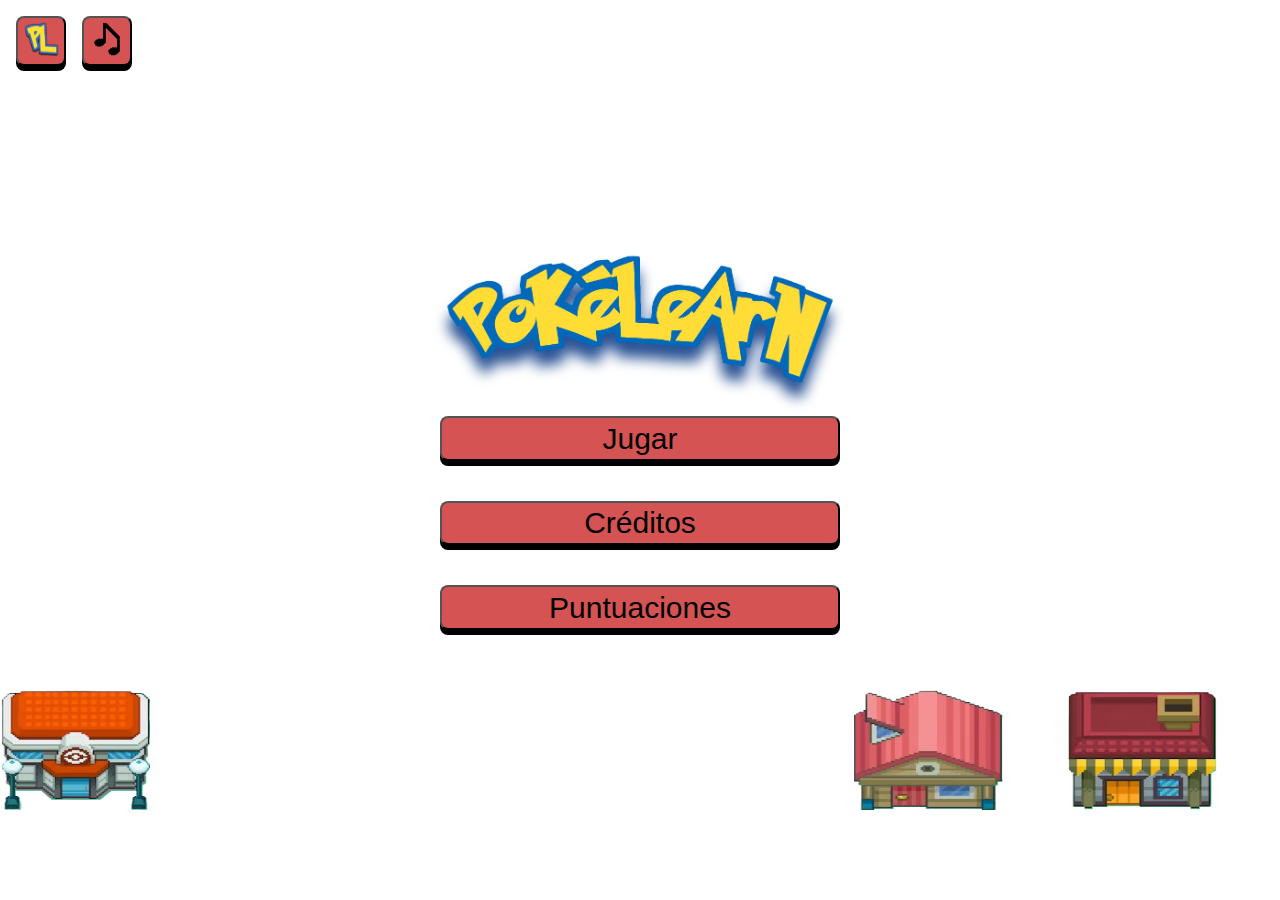
==== index.html @ 334d2e04 "base  project" ====
<!DOCTYPE html>
<html lang="en">

  <head>
    <meta charset="UTF-8">
    <meta name="viewport" content="width=device-width, initial-scale=1.0">
    <title>PokeLearn | inicio</title>
    <!-- favIcon -->
    <link rel="icon" type="image/x-icon" href="media/buttons/PL.png" />

    <!-- Boostrap v4.6.2 -->
    <link rel="stylesheet" href="https://cdn.jsdelivr.net/npm/bootstrap@4.6.2/dist/css/bootstrap.min.css"
          integrity="sha384-xOolHFLEh07PJGoPkLv1IbcEPTNtaed2xpHsD9ESMhqIYd0nLMwNLD69Npy4HI+N" crossorigin="anonymous" />
    <script src="https://cdn.jsdelivr.net/npm/jquery@3.5.1/dist/jquery.slim.min.js"
            integrity="sha384-DfXdz2htPH0lsSSs5nCTpuj/zy4C+OGpamoFVy38MVBnE+IbbVYUew+OrCXaRkfj"
            crossorigin="anonymous"></script>
    <script src="https://cdn.jsdelivr.net/npm/bootstrap@4.6.2/dist/js/bootstrap.bundle.min.js"
            integrity="sha384-Fy6S3B9q64WdZWQUiU+q4/2Lc9npb8tCaSX9FK7E8HnRr0Jz8D6OP9dO5Vg3Q9ct"
            crossorigin="anonymous"></script>

    <!-- css -->
    <link rel="stylesheet" href="css/Inicio.css">
    <link rel="stylesheet" href="css/icons.css">
    <link rel="stylesheet" href="css/modal.css">
  </head>

  <body>
    <div id="icons">
      <button class="pokeButton" onclick="changePage('../index.html')">
        <img id="PL" src="media/buttons/PL.png" alt="">
      </button>
      <button class="pokeButton" id="btnMusic">
        <img id="music" src="media/buttons/music.png" alt="">
      </button>
    </div>

    <!-- bacground -->
    <div id="contentMenu">
      <video autoplay muted loop id="backgroudPoke" class="back">
        <source src="media/video/BackgrounCloudy.mp4" type="video/mp4" style="width: 100svw; height: 100svh;">
      </video>
      <div class="back" id="structuresPoke">
        <img src="media/inicio/centroPokemon.png" alt="">
        <img src="media/inicio/casa.png" alt="">
        <img src="media/inicio/tienda.png" alt="">
      </div>
      <img src="media/inicio/pikachu-running.gif" alt="" class="back" id="pikaRun">
      <div class="card" id="menuButtons">
        <img id="pokelearn" src="media/inicio/pokelearn.png" alt="">
        <button onclick="changePage('../html/login.html')" class="pokeButton">Jugar</button>
        <button onclick="changePage('../html/creditos.html')" class="pokeButton">Créditos</button>
        <button onclick="changePage('../html/tablero.html')" class="pokeButton">Puntuaciones</button>
      </div>
    </div>

    <script src="js/music.js"></script>
  </body>

</html>
---- css/Inicio.css ----
body {
  margin: 0;
  padding: 0;
  overflow: hidden;
}

#contentMenu {
  position: relative;
  width: 100svw;
  height: 100svh;
  padding: 0;
  margin: 0;
  overflow: hidden;
  display: flex;
  justify-content: center;
  align-items: center;

  &>.over {
    position: absolute;
    z-index: 2;
  }

  &>.back {
    position: absolute;
    z-index: 1;
  }
}

#backgroudPoke {
  position: fixed;
  bottom: 0;
  width: 100%;
  height: 100%;
  object-fit: cover;
  z-index: -1;
  object-position: bottom;
}

#structuresPoke {
  bottom: 10%;
  width: 100%;
  display: grid;
  grid-template-columns: 4fr 1fr 1fr;
  padding-left: 4%;
  padding-right: 4%;
  /* ajustar sus elementos al borde inferior */
  align-items: end;

  animation: enterStructure 1.25s ease-out;

  &>img {
    width: 100%;
    height: 80%;
    max-width: 150px;
    max-height: 150px;
  }
}


#pokelearn {
  z-index: 4;
  max-width: 600px;
  width: 100%;
  filter: drop-shadow(0px 15px 7px #2a5395);
}

#menuButtons {
  width: 100%;
  height: 100%;
  max-width: 400px;
  max-height: 400px;
  bottom: 10%;
  z-index: 3;

  background-color: #f2f2f200;
  border-radius: 8px;
  display: flex;
  flex-direction: column;
  justify-content: center;
  align-items: center;
  transition: 0.3s;
  border: none;
  font-family: 'Silkscreen';

  &>button {
    width: 100%;
    height: 100%;
    max-width: 400px;
  }
}

.card button {
  margin: 20px;
  font-size: 30px;
}

#pikaRun {
  position: absolute;
  bottom: 0;
  width: 120px;
  object-fit: cover;
  z-index: -1;
  animation: pikaRun 30s linear infinite;
  transform: translateX(-100svw);
}

@keyframes enterStructure {
  0% {
    transform: translateX(-100%);
  }

  70% {
    transform: translateX(1%);
  }

  100% {
    transform: translateX(0%);
    opacity: 100;
  }
}

@keyframes pikaRun {
  0% {
    transform: translateX(-80svw) scaleX(-0.5) scaleY(0.5) translateY(-100%);
  }

  15% {
    transform: translateX(-80svw) scaleX(-0.5) scaleY(0.5) translateY(-100%);
  }

  16% {
    transform: translateX(-80svw);
  }

  50% {
    transform: translateX(150svw);
  }

  51% {
    transform: translateX(105svw) scaleX(-0.5) scaleY(0.5) translateY(-100%);
  }

  100% {
    transform: translateX(-80svw) scaleX(-0.5) scaleY(0.5) translateY(-100%);
  }

}
---- css/icons.css ----
@import url('https://fonts.googleapis.com/css2?family=Silkscreen:wght@400;700&display=swap');
@import url('modal.css');

#icons {
  position: absolute;
  top: 0;
  left: 0;
  z-index: 5;
  width: 100%;
  max-width: 200px;
  max-height: 100px;
  margin: 0;
  padding: 1em;

  display: flex;
  /* alinear a la izquierda */
  justify-content: flex-start;
  /* agregarle un padding entre elemento y elemento */
  gap: 1em;
  align-items: center;


  &>button {
    width: 50px;
    height: 50px;

    &>* {
      width: 35px;
      height: 35px;
    }
  }
}

.pokeButton,
.pokeButton-cancel,
.pokeButton-disabled {
  background-color: #d65353;
  border-radius: 8px;
  transition: all 0.3s;
  box-shadow: 0px 5px 0px #000000;

  &:hover {
    background-color: #f2f2f2;
    box-shadow: 0px 5px 0px #000000;
    transform: translateY(-3px);
    box-shadow: 0px 8px 0px #000000;
  }

  /* cuando se presiona: */
  &:active {
    background-color: #958a4c;
    transform: translateY(3px);
    box-shadow: 0px 2px 0px #000000;
  }
}


.pokeButton-cancel {
  background-color: #4b4963;
  color: #f2f2f2;

  &:hover {
    background-color: #f2f2f2;
    color: #100a5c;
  }

  &:active {
    background-color: #958a4c;
    color: #100a5c;
  }
}

.pokeButton-disabled {
  background-color: #23203e;
  color: #7d7a7a;
  cursor: not-allowed;
  pointer-events: hover;

  &:hover {
    background-color: #252334;
    color: #4d4949;
    transform: translateY(2px);
    box-shadow: 0px 3px 0px #000000;
  }
}
---- css/modal.css ----
.modal {
  box-shadow: inset 0px 0px 800px -50px #1d0045e7;
}

.modal-content {
  background-color: rgba(64, 85, 144, 0.846);
  width: fit-content;
}

.modal-body {
  display: flex;
  flex-direction: column;
  justify-content: center;
  align-items: center;
  font-family: 'Silkscreen';
  color: #fffdfd;

  &>img {
    width: 40%;
    height: auto;
  }

  &>#exitModButtons {
    width: 80%;
    display: flex;
    justify-content: center;
    align-items: center;
    margin-top: 20px;
    font-size: 2em;

    &>button {
      margin: 0 10px;
    }
  }
}
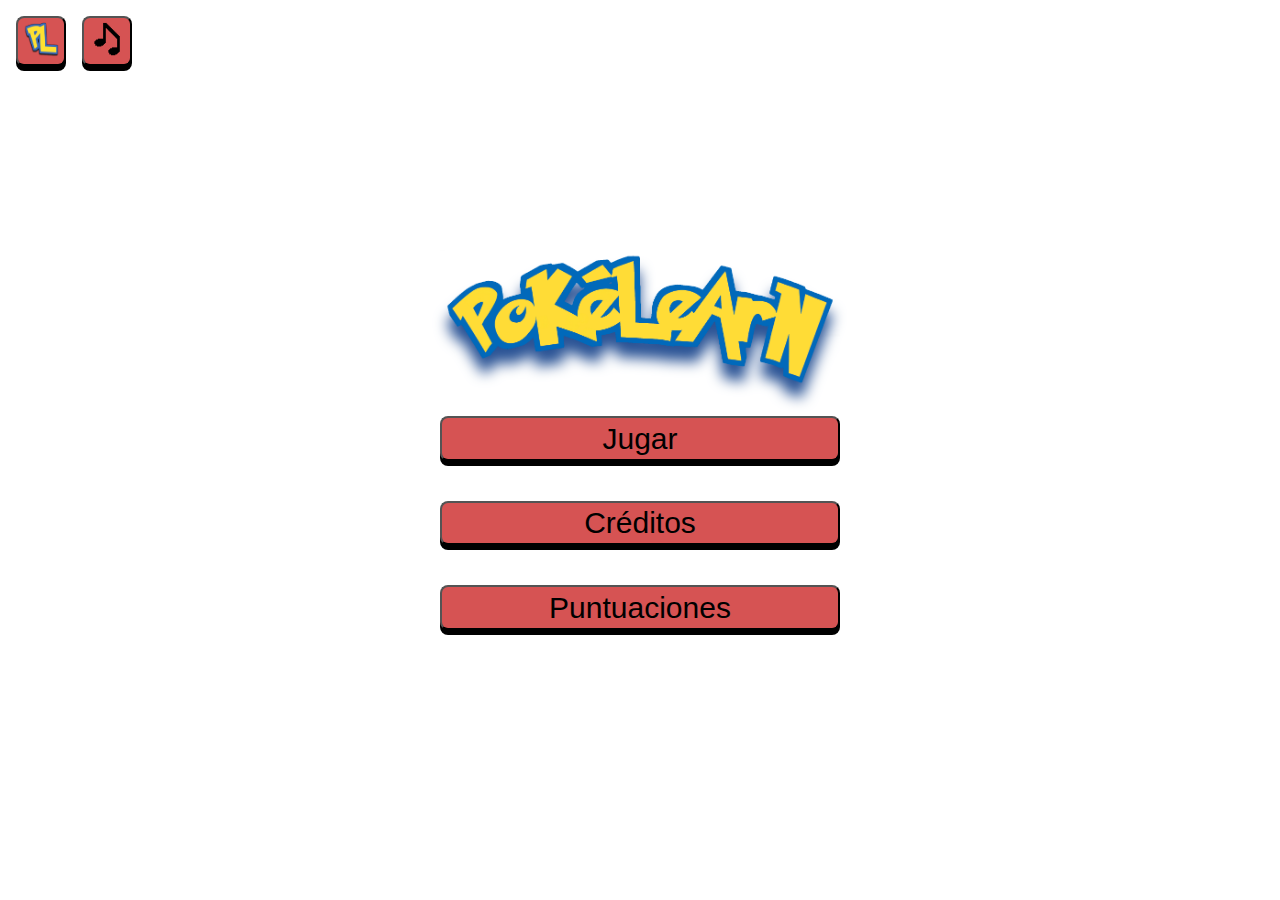
==== commit e47a6b6a: "Aparently has been finished" ====
--- a/index.html
+++ b/index.html
@@ -39,11 +39,7 @@
       <video autoplay muted loop id="backgroudPoke" class="back">
         <source src="media/video/BackgrounCloudy.mp4" type="video/mp4" style="width: 100svw; height: 100svh;">
       </video>
-      <div class="back" id="structuresPoke">
-        <img src="media/inicio/centroPokemon.png" alt="">
-        <img src="media/inicio/casa.png" alt="">
-        <img src="media/inicio/tienda.png" alt="">
-      </div>
+
       <img src="media/inicio/pikachu-running.gif" alt="" class="back" id="pikaRun">
       <div class="card" id="menuButtons">
         <img id="pokelearn" src="media/inicio/pokelearn.png" alt="">
@@ -54,6 +50,18 @@
     </div>
 
     <script src="js/music.js"></script>
+    <script>
+      //ver si ya hay usarios en el localStorage
+      if (localStorage.getItem('usersData') != null) {
+        let usersData = JSON.parse(localStorage.getItem('usersData')) || [];
+        for (let user of usersData) {
+          if (user.jugando == 1) {
+            user.jugando = 0;
+          }
+        }
+        localStorage.setItem('usersData', JSON.stringify(usersData));
+      }
+    </script>
   </body>
 
 </html>--- a/css/Inicio.css
+++ b/css/Inicio.css
@@ -35,27 +35,6 @@
   z-index: -1;
   object-position: bottom;
 }
-
-#structuresPoke {
-  bottom: 10%;
-  width: 100%;
-  display: grid;
-  grid-template-columns: 4fr 1fr 1fr;
-  padding-left: 4%;
-  padding-right: 4%;
-  /* ajustar sus elementos al borde inferior */
-  align-items: end;
-
-  animation: enterStructure 1.25s ease-out;
-
-  &>img {
-    width: 100%;
-    height: 80%;
-    max-width: 150px;
-    max-height: 150px;
-  }
-}
-
 
 #pokelearn {
   z-index: 4;
@@ -104,21 +83,6 @@
   transform: translateX(-100svw);
 }
 
-@keyframes enterStructure {
-  0% {
-    transform: translateX(-100%);
-  }
-
-  70% {
-    transform: translateX(1%);
-  }
-
-  100% {
-    transform: translateX(0%);
-    opacity: 100;
-  }
-}
-
 @keyframes pikaRun {
   0% {
     transform: translateX(-80svw) scaleX(-0.5) scaleY(0.5) translateY(-100%);
@@ -137,11 +101,11 @@
   }
 
   51% {
-    transform: translateX(105svw) scaleX(-0.5) scaleY(0.5) translateY(-100%);
+    transform: translateX(105svw) scaleX(-0.5) scaleY(0.5) translateY(-200%);
   }
 
   100% {
-    transform: translateX(-80svw) scaleX(-0.5) scaleY(0.5) translateY(-100%);
+    transform: translateX(-80svw) scaleX(-0.5) scaleY(0.5) translateY(-200%);
   }
 
 }